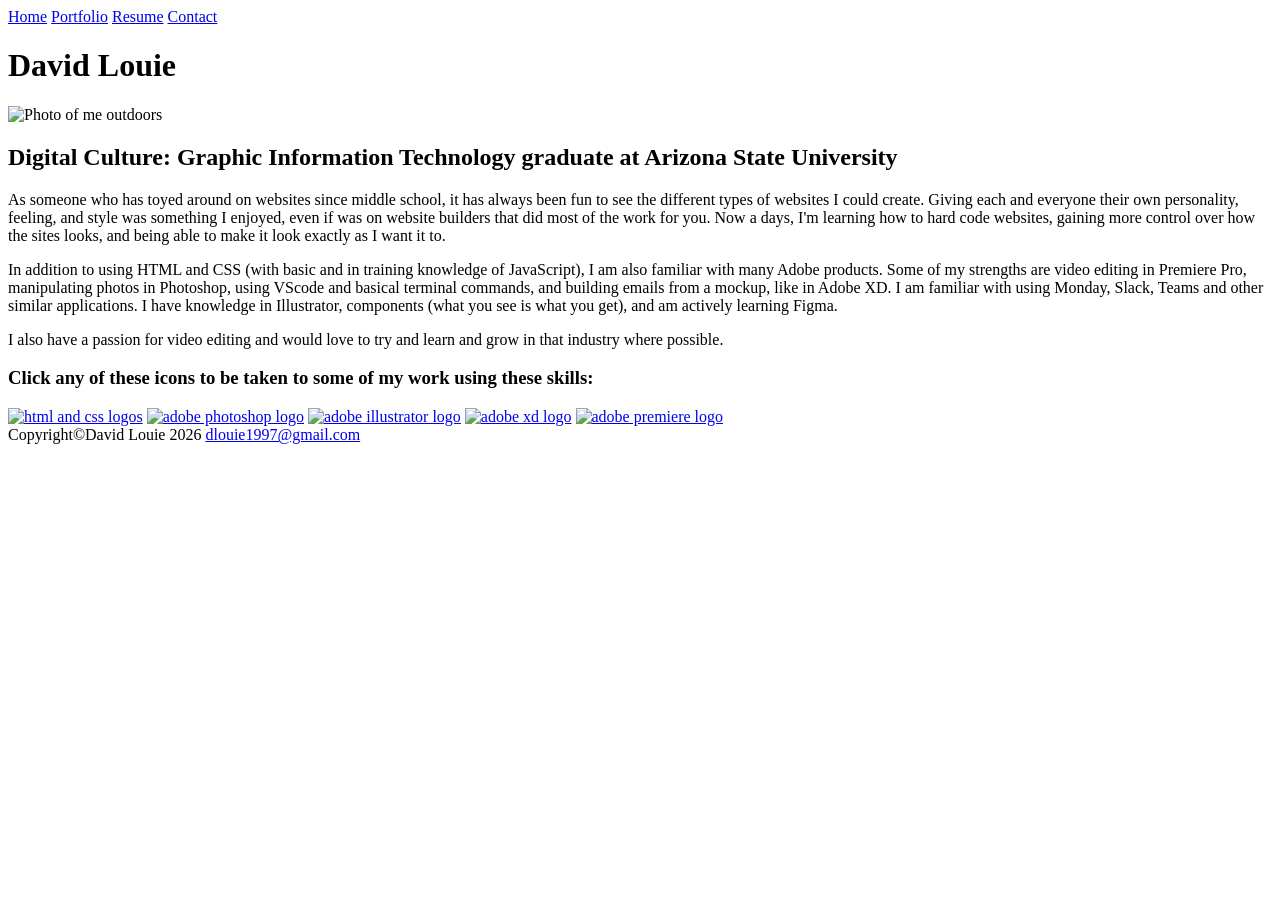
==== index.html @ 3ccd686f "updated for 2026" ====
<!DOCTYPE HTML>
<html lang="en">
	<head>
		<title>David Louie</title>
		<meta charset="UTF-8">
		<!--By: David Louie-->
		<link rel="stylesheet" href="portstyles.css">
	</head>
	<body>
		<nav>
			<a href="index.html" class="selected">Home</a>
			<a href="portfolio.html">Portfolio</a>
			<a href="resume.html">Resume</a>
			<a href="contact.html">Contact</a>
		</nav>
		
		<main>
			<div id="wrapper">
				<div id="center">
					<h1>David Louie</h1>
					<img src="images/selfie.jpg" alt="Photo of me outdoors">
					<h2>Digital Culture: Graphic Information Technology graduate at Arizona State University</h2>
				
					<p>As someone who has toyed around on websites since middle school, it has always been fun to see the different types of websites I could create. Giving each and everyone their own personality, feeling, and style was something I enjoyed, even if was on website builders that did most of the work for you. Now a days, I'm learning how to hard code websites, gaining more control over how the sites looks, and being able to make it look exactly as I want it to.</p>
					
					<p>In addition to using HTML and CSS (with basic and in training knowledge of JavaScript), I am also familiar with many Adobe products. Some of my strengths are video editing in Premiere Pro, manipulating photos in Photoshop, using VScode and basical terminal commands, and building emails from a mockup, like in Adobe XD. I am familiar with using Monday, Slack, Teams and other similar applications. I have knowledge in Illustrator, components (what you see is what you get), and am actively learning&nbsp;Figma.</p>

					<p>I also have a passion for video editing and would love to try and learn and grow in that industry where possible.</p>
					
					<h3>Click any of these icons to be taken to some of my work using these skills:</h3>
					<a href="portfolio.html#websitea"><img src="images/icons/website.png" alt="html and css logos" class="icons"></a>
					<a href="portfolio.html#psa"><img src="images/icons/photoshop.png" alt="adobe photoshop logo" class="icons"></a>
					<a href="portfolio.html#aia"><img src="images/icons/illustrator.png" alt="adobe illustrator logo" class="icons"></a>
					<a href="portfolio.html#xda"><img src="images/icons/xd.png" alt="adobe xd logo" class="icons"></a>
					<a href="portfolio.html#yta"><img src="images/icons/premiere.png" alt="adobe premiere logo" class="icons"></a>
				</div>
				
				
			</div>
		</main>
		
		<footer>
			Copyright&copy;David Louie <script>document.write(new Date().getFullYear())</script>&nbsp;<a href="mailto:dlouie1997@gmail.com" class="email">dlouie1997@gmail.com</a> 
		</footer>
		
	</body>
</html>
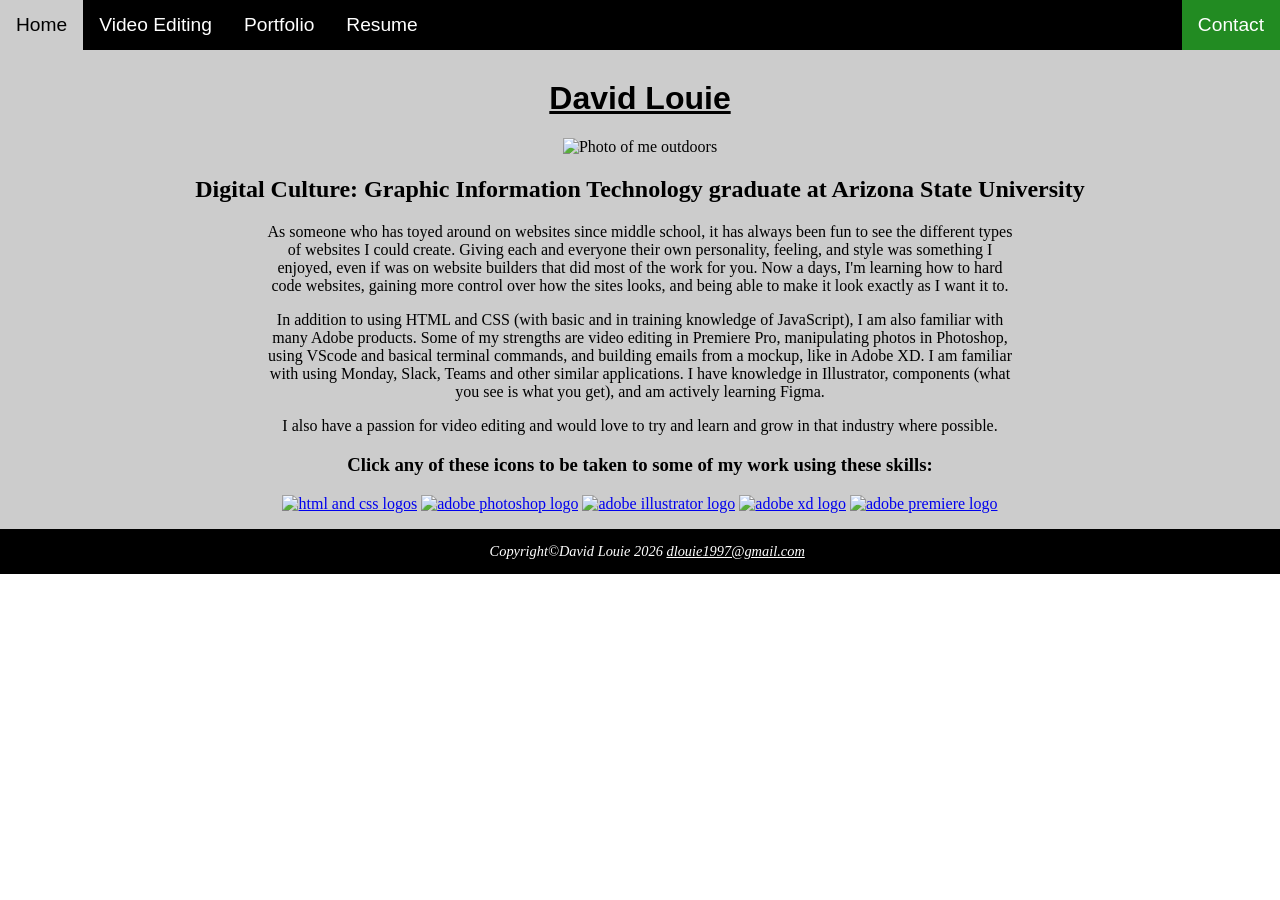
==== commit 09dff347: "Add files via upload video editing adjustments" ====
--- a/index.html
+++ b/index.html
@@ -9,6 +9,7 @@
 	<body>
 		<nav>
 			<a href="index.html" class="selected">Home</a>
+			<a href="videoediting.html">Video Editing</a>
 			<a href="portfolio.html">Portfolio</a>
 			<a href="resume.html">Resume</a>
 			<a href="contact.html">Contact</a>
@@ -32,7 +33,7 @@
 					<a href="portfolio.html#psa"><img src="images/icons/photoshop.png" alt="adobe photoshop logo" class="icons"></a>
 					<a href="portfolio.html#aia"><img src="images/icons/illustrator.png" alt="adobe illustrator logo" class="icons"></a>
 					<a href="portfolio.html#xda"><img src="images/icons/xd.png" alt="adobe xd logo" class="icons"></a>
-					<a href="portfolio.html#yta"><img src="images/icons/premiere.png" alt="adobe premiere logo" class="icons"></a>
+					<a href="videoediting.html"><img src="images/icons/premiere.png" alt="adobe premiere logo" class="icons"></a>
 				</div>
 				
 				
--- a/portstyles.css
+++ b/portstyles.css
@@ -0,0 +1,229 @@
+body {
+	margin: 0;
+}
+#wrapper {
+	background-color: #ccc;
+	padding: 0 1em 1em 1em;
+}
+nav {
+	overflow: hidden;
+	background-color: #000;
+	position: fixed;
+	top: 0;
+	width: 100%;
+	border: none;
+	z-index: 1;
+}
+nav a {
+	float: left;
+	display: block;
+	color: #fff;
+	text-align: center;
+	padding: 14px 16px;
+	text-decoration: none;
+	font-size: 1.2em;
+	font-family: "Microsoft Sans Serif", sans-serif;
+}
+nav a:last-child {
+	float: right;
+	background-color: #228B22;
+}
+nav a:hover {
+	color: #ff0000;
+}
+.selected {
+	background-color: #ccc;
+	color: #000;
+	pointer-events: none;
+	cursor: default;
+}
+main {
+	margin-top: 3em;
+}
+.preface {
+	-ms-flex-preferred-size: 100%;
+	    flex-basis: 100%;
+	text-align: center;
+}
+h1 {
+	text-align: center;
+	padding-top: 1em;
+	font-family: Arial;
+	text-decoration: underline;
+}
+#center {
+	text-align: center;
+}
+#center p {
+	padding: 0 20%;
+}
+.flex {
+	display: -webkit-box;
+	display: -ms-flexbox;
+	display: flex;
+	-ms-flex-wrap: wrap;
+	    flex-wrap: wrap;
+}
+.projects {
+	display: -webkit-box;
+	display: -ms-flexbox;
+	display: flex;
+	-ms-flex-pack: distribute;
+	    justify-content: space-around;
+	-ms-flex-wrap: wrap;
+	    flex-wrap: wrap;
+	padding: 2em 0;
+}
+#website {
+	border: 3px solid #006400;
+	border-radius: 1em;
+	background-color: #80ff00;
+}
+#websitea {
+	position: absolute;
+	left: 0;
+	margin-top: -50px;
+}
+#ps {
+	border: 3px solid #00f;
+	border-radius: 1em;
+	background-color: #0080ff;
+}
+#psa {
+	position: absolute;
+	left: 0;
+	margin-top: -50px;
+}
+#ai {
+	border: 3px solid #ffa500;
+	border-radius: 1em;
+	background-color: #ffc04d;
+}
+#aia {
+	position: absolute;
+	left: 0;
+	margin-top: -50px;
+}
+dt {
+	font-weight: bold;
+}
+.desc {
+	font-size: 1.4em;
+	padding: .5em;
+	margin: 1em 2em 0 2em;
+	border: 1px solid #000;
+	border-radius: 1em;
+}
+#yt {
+	border: 3px solid #f00;
+	border-radius: 1em;
+	background-color: #ff4d4d;
+}
+#yta {
+	position: absolute;
+	left: 0;
+	margin-top: -50px;
+}
+#xd {
+	border: 3px solid #2E001E;
+	border-radius: 1em;
+	background-color: #FF2BC2;
+}
+#xda {
+	position: absolute;
+	left: 0;
+	margin-top: -50px;
+}
+.projects a {
+	-webkit-box-pack: justify;
+	    -ms-flex-pack: justify;
+	        justify-content: space-between;
+}
+.projects div {
+	text-align: center;
+}
+.container {
+	position: relative;
+	text-align: center;
+	color: black;
+}
+.moretext {
+	display: none;
+	text-align: center;
+	background-color: #000;
+	color: #fff;
+	margin: 0;
+}
+.icons {
+	height: 225px;
+}
+.circlePhoto {
+	border-radius: 50%;
+	width: 200px;
+	height: 200px;
+	background-size: cover;
+	background-color: #704214;
+	background-blend-mode: luminosity;
+	-webkit-transition: .5s background-color;
+	-o-transition: .5s background-color;
+	transition: .5s background-color;
+}
+.circlePhoto:hover {
+	background-color: transparent;
+}
+.container p {
+	text-align: center;
+	display: inline-block;
+	width: 200px;
+}
+.projects div .moretext {
+	position: absolute;
+	bottom: 0;
+} 
+.projects div a{
+	text-decoration: none;
+	color: #000;
+	font-size: 1.2em;
+}
+.projects div a:hover{
+	text-decoration: underline;
+}
+.projects div:hover .moretext{
+	display: block;
+	position: absolute;
+}
+.adobeimages {
+	height: 500px;
+}
+.adobeimagescompare {
+	height: 800px;
+}
+.adobeimagescomparewide {
+	width: 500px;
+}
+.video-style iframe {
+	width: 100%;
+	height: 100%;
+	min-height: 1100px;
+}
+iframe {
+	width: 480px;
+	height: 270px;
+	border: 0;
+}
+.documents {
+	height: 100%;
+	width: 100%;
+	min-height: 1200px;
+}
+.email {
+	color: #fff;
+}
+footer {
+	background-color: #000;
+	color: #fff;
+	padding: 1em 0 1em 1em;
+	font-size: 0.9em;
+	font-style: italic;
+	text-align: center;
+}
